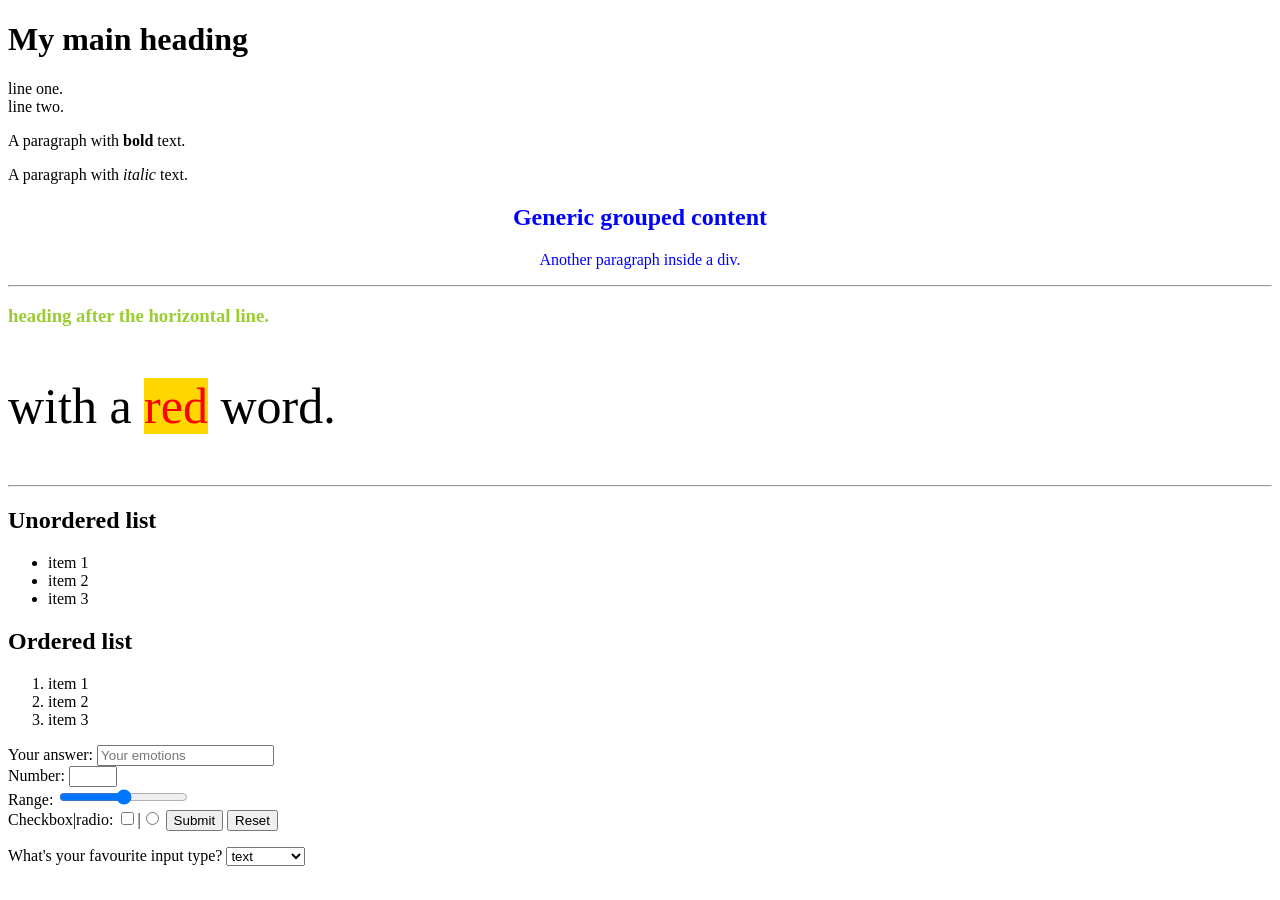
==== Session3/STARTER/index.html @ 82fc18c3 "Updated Session3 files and added Manuel.jpg" ====
<!DOCTYPE html>
<html lang="en">
<head>
    <meta charset="UTF-8">
    <meta name="viewport" content="width=device-width, initial-scale=1.0">
    <style>
        h3{color: yellowgreen}
    </style>
    <title>My page</title>

</head>
<body>
    <h1>My main heading</h1>
    <p>line one.<br>line two.</p>
    <p>A paragraph with <strong>bold</strong> text.</p>
    <p>A paragraph with <em>italic</em> text.</p>

    <div style = "color: blue; text-align: center;">
        
        <h2>Generic grouped content</h2>
        <p>Another paragraph inside a div.</p>
    </div>
    <hr>
    <h3>heading after the horizontal line.</h3>
    <p style = "font-size: 50px">
          with a <span style= "color:red; background-color: gold;">red</span> word.
    </p>
    <hr>

    <h2>Unordered list</h2>
    <ul>
        <li>item 1</li>
        <li>item 2</li>
        <li>item 3</li>
    </ul>

    <h2>Ordered list</h2>
    <ol>
        <li>item 1</li>
        <li>item 2</li>
        <li>item 3</li>
    </ol>


    <form> 
        <label> Your answer:</label>
       
<input type = "text" placeholder = "Your emotions" required>
<br> <label> Number:</label>
<input type = "number" min ="18" max = "35">
<br> <label> Range:</label>
<input type = "range" min = "1" max = "5">
<br> <label> Checkbox|radio:</label>
<input type = "checkbox" >|<input type = "radio">
<input type = "submit" value = "Submit">
<input type = "reset" value = "Reset">

<p> <label> What's your favourite input type? </label>
    <select name = "input" id = "input_type">
<option> text </option>
<option> number</option>
<option> range</option>
<option> checkbox</otpion>

    </select>

    </form>
</body>
</html>
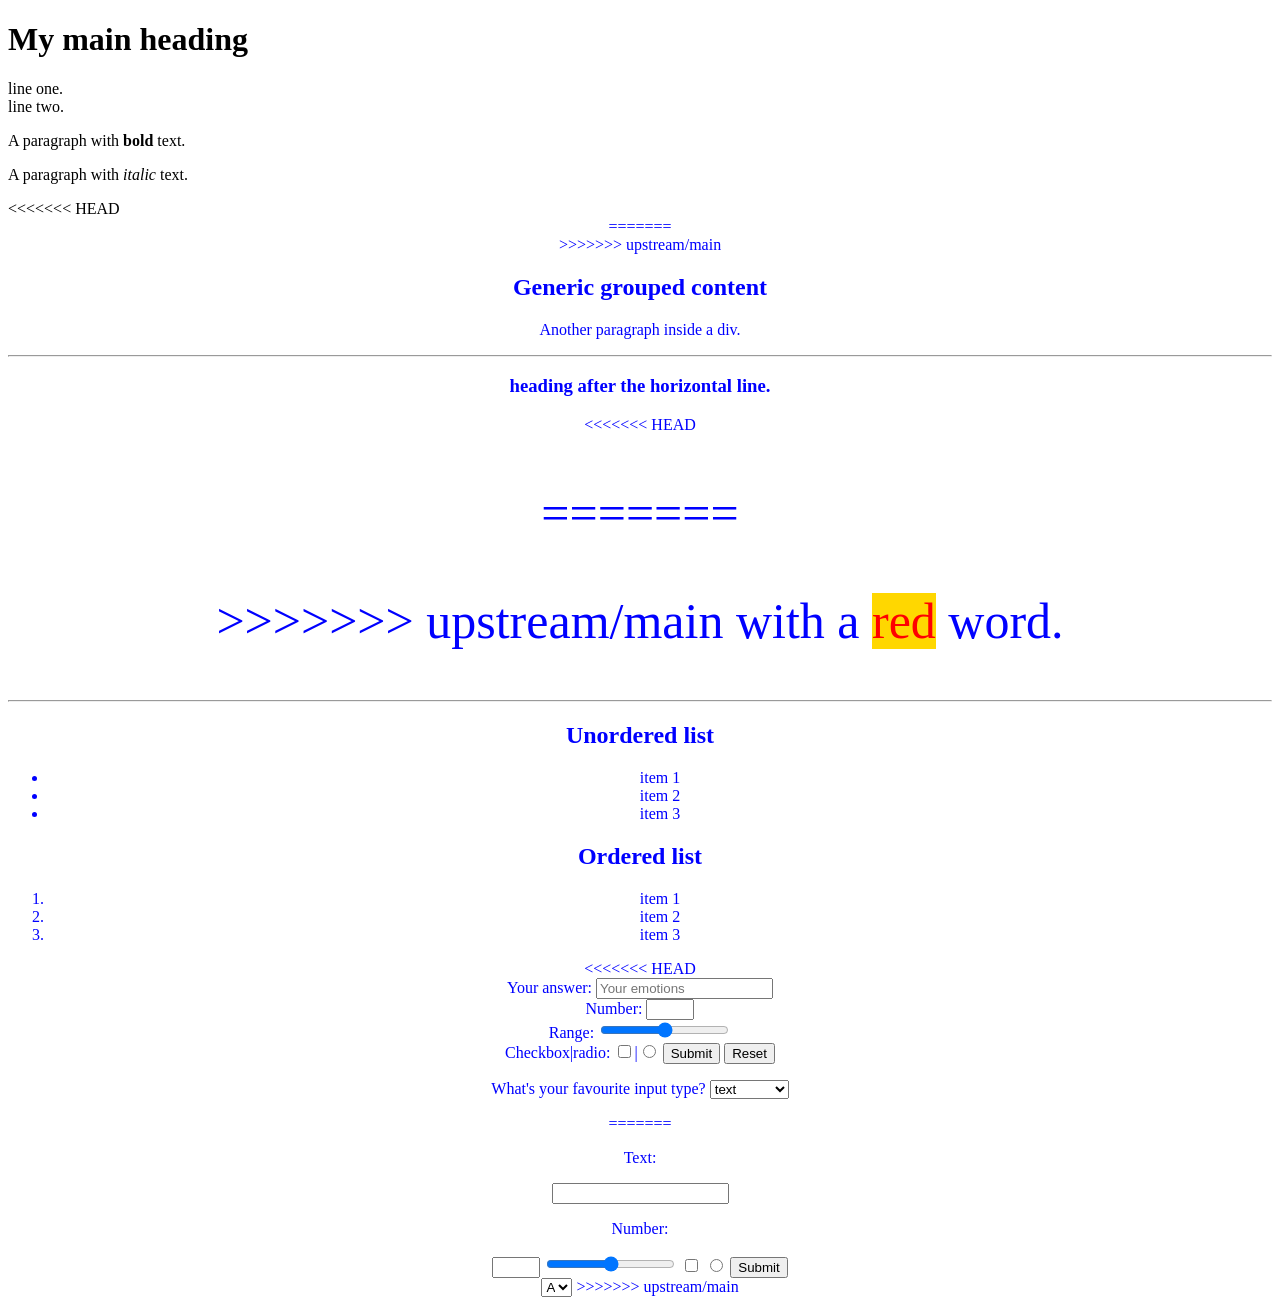
==== commit 52783490: "session 4" ====
--- a/Session3/STARTER/index.html
+++ b/Session3/STARTER/index.html
@@ -5,7 +5,13 @@
     <meta charset="UTF-8">
     <meta name="viewport" content="width=device-width, initial-scale=1.0">
     <style>
+<<<<<<< HEAD
         h3{color: yellowgreen}
+=======
+        h3{
+            color:yellowgreen;
+        }
+>>>>>>> upstream/main
     </style>
     <title>My page</title>
 
@@ -16,14 +22,22 @@
     <p>A paragraph with <strong>bold</strong> text.</p>
     <p>A paragraph with <em>italic</em> text.</p>
 
+<<<<<<< HEAD
     <div style = "color: blue; text-align: center;">
         
+=======
+    <div style="color:blue; text-align: center;">
+>>>>>>> upstream/main
         <h2>Generic grouped content</h2>
         <p>Another paragraph inside a div.</p>
     </div>
     <hr>
     <h3>heading after the horizontal line.</h3>
+<<<<<<< HEAD
     <p style = "font-size: 50px">
+=======
+    <p style="font-size: 50px;">
+>>>>>>> upstream/main
           with a <span style= "color:red; background-color: gold;">red</span> word.
     </p>
     <hr>
@@ -42,6 +56,7 @@
         <li>item 3</li>
     </ol>
 
+<<<<<<< HEAD
 
     <form> 
         <label> Your answer:</label>
@@ -66,5 +81,20 @@
     </select>
 
     </form>
+=======
+    <form>
+        <p>Text:</p> <input type="text">
+        <p>Number:</p> <input type="number" min="18" max="35">
+        <input type="range" min="1" max="5">
+        <input type ="checkbox">
+        <input type="radio">
+        <input type="submit">
+    </form>
+
+    <select>
+        <option>A</option>
+        <option>B</option>
+    </select>
+>>>>>>> upstream/main
 </body>
 </html>
